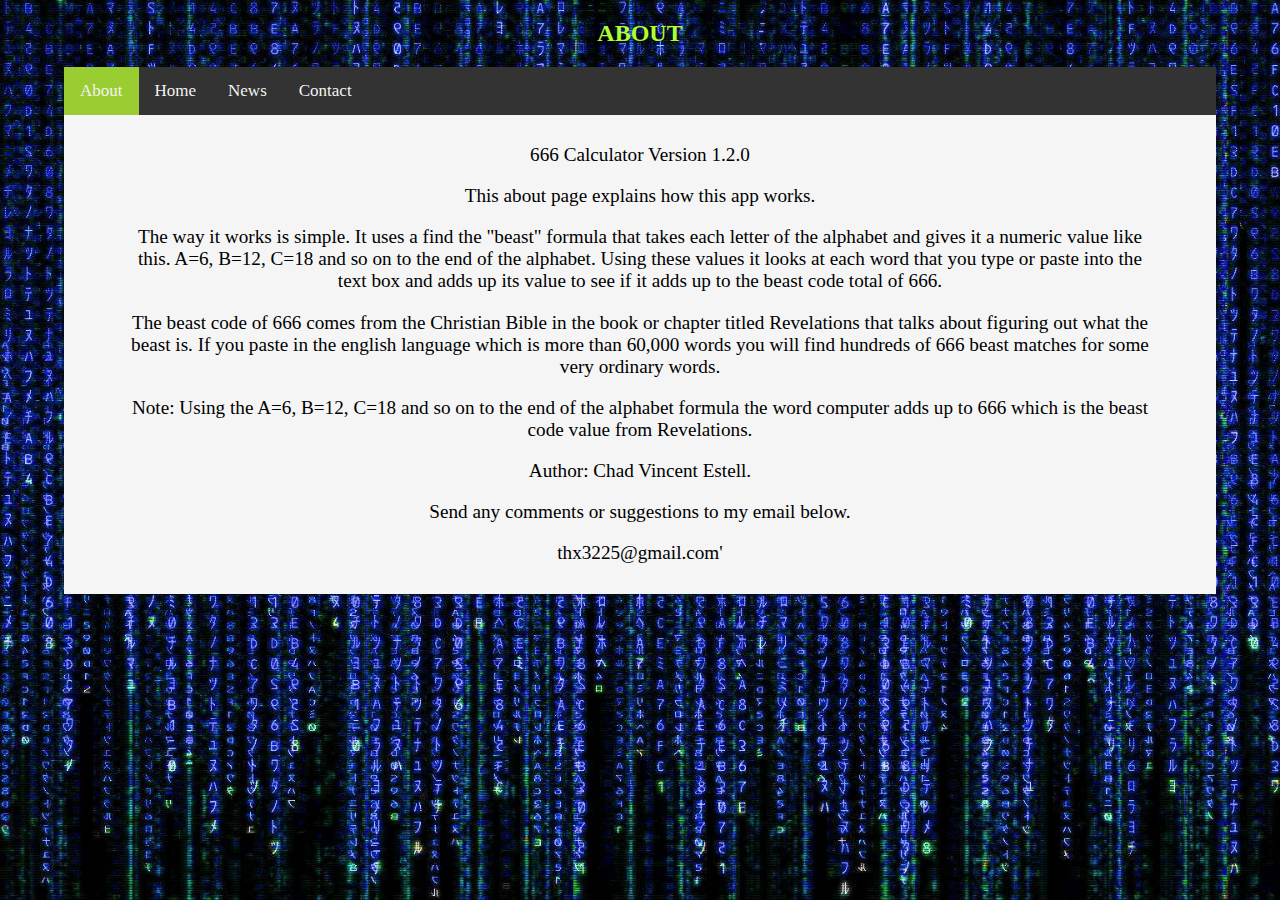
==== about.html @ ac910fd6 "End of day commit - Tuesday October 9th 2018" ====
<!DOCTYPE html>
<html lang="en">
<head>
    <meta charset="UTF-8">
    <meta name="viewport" content="width=device-width, initial-scale=1.0">
    <meta http-equiv="X-UA-Compatible" content="ie=edge">
    <title>About</title>
    <link rel='stylesheet' href='my_calcbeast.css' />
    <!-- Load an icon library to show a hamburger menu (bars) on small screens -->
    <link rel="stylesheet" href="https://cdnjs.cloudflare.com/ajax/libs/font-awesome/4.7.0/css/font-awesome.min.css">
</head>
<body>
<script>
/* Toggle between adding and removing the "responsive" class to topnav when the user clicks on the icon */
    function myFunction() {
        var x = document.getElementById("myTopnav");
        if (x.className === "topnav") {
            x.className += " responsive";
        } else {
            x.className = "topnav";
        }
    }     


</script>

<h2><span>ABOUT</span></h2>
<div class="topnav" id="myTopnav">
        <a href="about.html" class="active">About</a>
        <a href="index.html" >Home</a>
        <a href="#news">News</a>
        <a href="#contact">Contact</a>
        <a href="javascript:void(0);" class="icon" onclick="myFunction()">
        <i class="fa fa-bars"></i>
        </a>
</div>
<div class="backgroundColorBlock">
<p>666 Calculator Version 1.2.0</p>
<p>This about page explains how this app works.</p>
<p>The way it works is simple. It uses a find the "beast" formula that takes each letter 
    of the alphabet and gives it a numeric value like this. A=6, B=12, C=18 and so on to 
    the end of the alphabet. Using these values it looks at each word that you type or paste 
    into the text box and adds up its value to see if it adds up to the beast code total of 666.</p>
<p>The beast code of 666 comes from the Christian Bible in the book or chapter titled Revelations that 
    talks about figuring out what the beast is. If you paste in the english language which is more than 
    60,000 words you will find hundreds of 666 beast matches for some very ordinary words.</p>
<p>Note: Using the A=6, B=12, C=18 and so on to the end of the alphabet formula the word computer adds 
    up to 666 which is the beast code value from Revelations.</p>
<p>Author: Chad Vincent Estell.</p>
<p>Send any comments or suggestions to my email below.</p>
<p>thx3225@gmail.com'</p>
</div>
</body>
</html>
---- my_calcbeast.css ----
.changeText:hover {
    color: red;
    cursor: crosshair;
    text-decoration: underline;
}

.index_title:hover span {display:none}
.index_title:hover:before {
    content:"Click to open \"About\" box!";
    color: greenyellow;
    cursor: crosshair;
    text-decoration: underline;
}



input, submit, button {
    color: black;
    border: 4px solid greenyellow;
    border-radius: 50%;
    padding: 10px;
    margin: 0px;
    
    /* background: yellow; */
}

input:hover, submit:hover, button:hover {

    background: yellow;
    cursor: crosshair;

}

body {
    background: url('60-percent-68735972-matrix-wallpapers.jpg') no-repeat center center fixed; 
    -webkit-background-size: cover;
    -moz-background-size: cover;
    -o-background-size: cover;
    background-size: cover;
    text-align: center;
    /* font-size: 1.2em; */
    color: greenyellow;
    margin-left: auto;
    margin-right: auto;
    width: 90%;
 }

 textarea {
    display: block;
    margin-left: auto;
    margin-right: auto;
    color: black;
    height: 20em;
    width: 100%;
}

textarea:hover {
    border: 5px solid greenyellow;    
}

.backgroundColorBlock {
    margin-top: 0px;
    display: block;
    background-color: whitesmoke;
    padding-top: 10px;
    padding-bottom: 10px;
}

p {
    font-size: 1.2em;
    color: black;
    margin-left: auto;
    margin-right: auto;
    width: 90%;
}

/* Add a black background color to the top navigation */
.topnav {
    background-color: #333;
    overflow: hidden;
}

/* Style the links inside the navigation bar */
.topnav a {
    float: left;
    display: block;
    color: #f2f2f2;
    text-align: center;
    padding: 14px 16px;
    text-decoration: none;
    font-size: 17px;
}

/* Change the color of links on hover */
.topnav a:hover {
    background-color: #ddd;
    color: black;
}

/* Add an active class to highlight the current page */
.active {
    background-color: yellowgreen;
    color: white;
}

/* Hide the link that should open and close the topnav on small screens */
.topnav .icon {
    display: none;
} 






 .center {
    font-size: 1.5em;
    text-align: center;
    color: yellow;
}

.MyContainer, a {
    text-align: center;
}


/*
#loadingmsg {
      color: black;
      background: #fff; 
      padding: 10px;
      position: fixed;
      top: 50%;
      left: 50%;
      z-index: 100;
      margin-right: -25%;
      margin-bottom: -25%;
}
*/


#loadingmsg {
      color: black;
      background: yellow; 
      padding: 10px;
      position: absolute;
      top: 50%;
      left: 50%;
      transform: translate(-50%, -50%);
      z-index: 100;
}

#loadingover {
      background: black;
      z-index: 99;
      width: 100%;
      height: 100%;
      position: fixed;
      top: 0;
      left: 0;
      -ms-filter: "progid:DXImageTransform.Microsoft.Alpha(Opacity=80)";
      filter: alpha(opacity=80);
      -moz-opacity: 0.8;
      -khtml-opacity: 0.7;
      opacity: 0.8;
}

/* Extra small devices (phones, 600px and down) */
@media only screen and (max-width: 600px) {
    
    /* When the screen is less than 600 pixels wide, hide all links, except for the first one ("Home"). Show the link that contains should open and close the topnav (.icon) */
    .topnav a:not(:first-child) {display: none;}
    .topnav a.icon {
      float: right;
      display: block;
    }

    textarea {
        display: block;
        margin-left: auto;
        margin-right: auto;
        color: black;
        height: 7em;
        /* width: 120em; */
        /* width: 90%; */
    } 
    
    input {
        display: block;
        margin-left: auto;
        margin-right: auto;
    }
} 

  /* The "responsive" class is added to the topnav with JavaScript when the user clicks on the icon. This class makes the topnav look good on small screens (display the links vertically instead of horizontally) */
  @media screen and (max-width: 600px) {
    .topnav.responsive {position: relative;}
    .topnav.responsive a.icon {
      position: absolute;
      right: 0;
      top: 0;
    }
    .topnav.responsive a {
      float: none;
      display: block;
      text-align: left;
    }
  } 

/* Small devices (portrait tablets and large phones, 600px and up) */
@media only screen and (min-width: 600px) {
    
    textarea {
        display: block;
        margin-left: auto;
        margin-right: auto;
        color: black;
        height: 12em;
        /* width: 120em; */
        /* width: 90%; */
    }

    input {
        display: block;
        margin-left: auto;
        margin-right: auto;
    }
}

/* Medium devices (landscape tablets, 768px and up) */
@media only screen and (min-width: 768px) {
    
    textarea {
        display: block;
        margin-left: auto;
        margin-right: auto;
        color: black;
        height: 12em;
        /* width: 120em; */
        /* width: 90%; */
    }   

    input {
        display: inline;
        margin-left: auto;
        margin-right: auto;
    }

    button {
        margin-top: 15px;
    }
}

/* Large devices (laptops/desktops, 992px and up) */
@media only screen and (min-width: 992px) {
    textarea {
        display: block;
        margin-left: auto;
        margin-right: auto;
        color: black;
        height: 20em;
        /* width: 120em; */
        /* width: 90%; */
    }   

    input {
        display: inline;
        margin-left: auto;
        margin-right: auto;
    }

    button {
        margin-top: 15px;
    }
}

/* Extra large devices (large laptops and desktops, 1200px and up) */
@media only screen and (min-width: 1200px) {
    textarea {
        display: block;
        /* width: 90%; */
        
        margin-left: auto;
        margin-right: auto;
        color: black;
        height: 20em;
        /* width: 100%; */
        
    }   

    input {
        display: inline;
        margin-left: auto;
        margin-right: auto;
    }

    button {
        margin-top: 15px;
    }
}
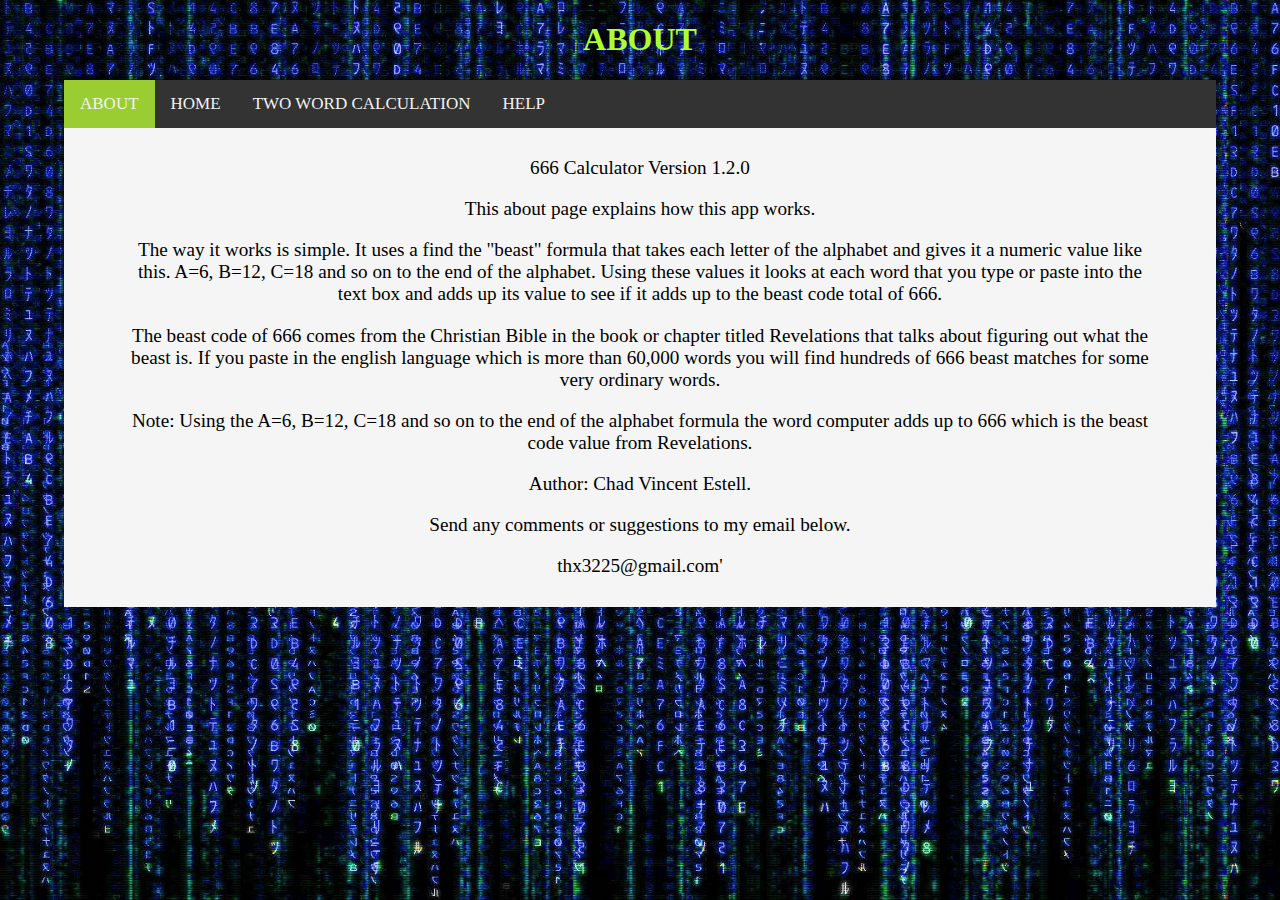
==== commit 4a155209: "end of day changes committed Wednesday October 10 2018" ====
--- a/about.html
+++ b/about.html
@@ -24,15 +24,15 @@
 
 </script>
 
-<h2><span>ABOUT</span></h2>
+<h1><span>ABOUT</span></h1>
 <div class="topnav" id="myTopnav">
-        <a href="about.html" class="active">About</a>
-        <a href="index.html" >Home</a>
-        <a href="#news">News</a>
-        <a href="#contact">Contact</a>
-        <a href="javascript:void(0);" class="icon" onclick="myFunction()">
-        <i class="fa fa-bars"></i>
-        </a>
+    <a href="about.html" class="active">ABOUT</a>
+    <a href="index.html" >HOME</a>
+    <a href="two-pattern.html">TWO WORD CALCULATION</a>
+    <a href="help.html">HELP</a>
+    <a href="javascript:void(0);" class="icon" onclick="myFunction()">
+    <i class="fa fa-bars"></i>
+    </a>
 </div>
 <div class="backgroundColorBlock">
 <p>666 Calculator Version 1.2.0</p>
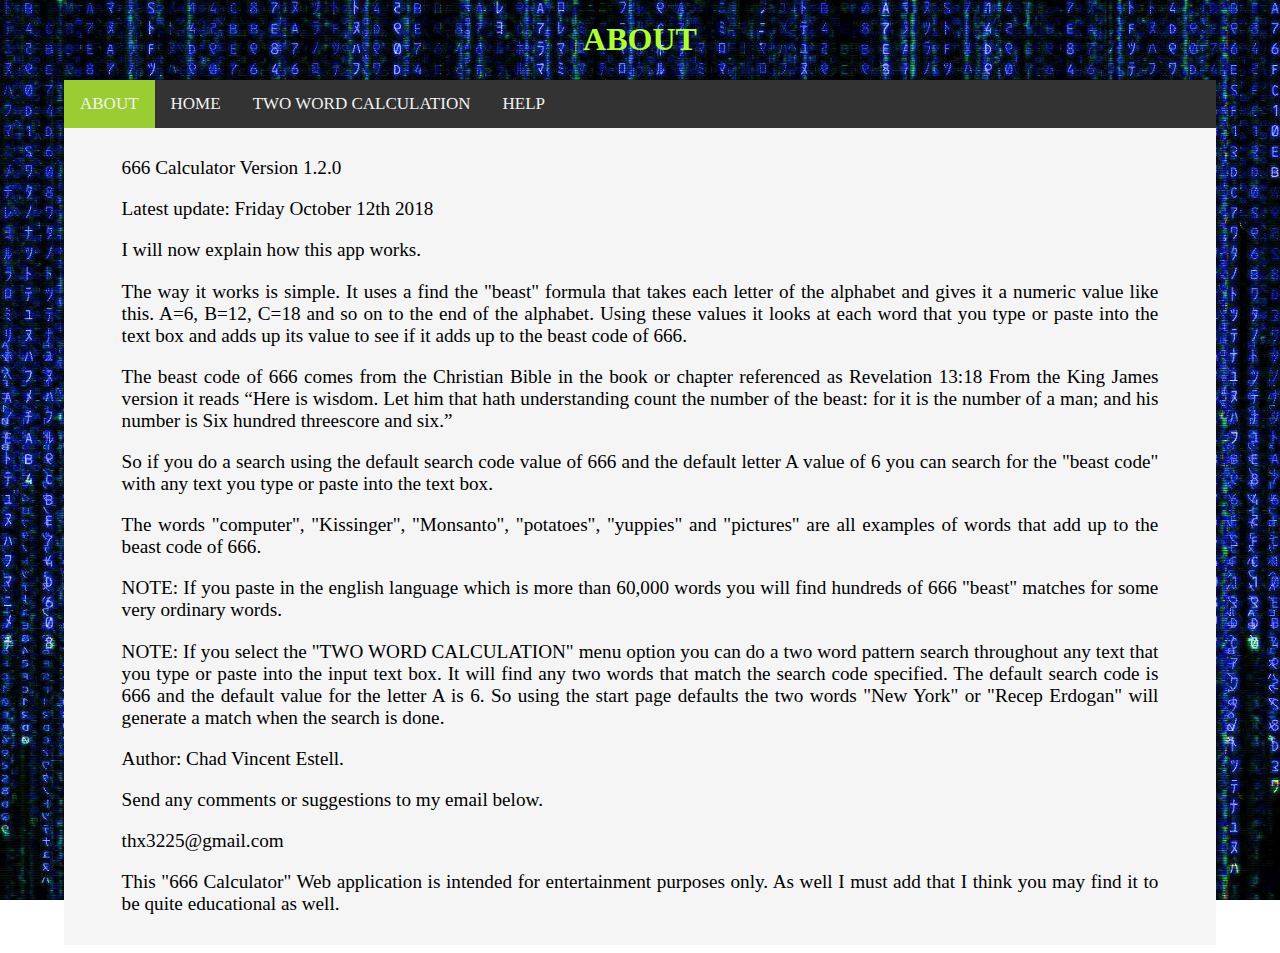
==== commit a63e7276: "end of day commit - almost ready for publication - Two Word Calculation now working - Friday October" ====
--- a/about.html
+++ b/about.html
@@ -35,20 +35,32 @@
     </a>
 </div>
 <div class="backgroundColorBlock">
-<p>666 Calculator Version 1.2.0</p>
-<p>This about page explains how this app works.</p>
-<p>The way it works is simple. It uses a find the "beast" formula that takes each letter 
-    of the alphabet and gives it a numeric value like this. A=6, B=12, C=18 and so on to 
-    the end of the alphabet. Using these values it looks at each word that you type or paste 
-    into the text box and adds up its value to see if it adds up to the beast code total of 666.</p>
-<p>The beast code of 666 comes from the Christian Bible in the book or chapter titled Revelations that 
-    talks about figuring out what the beast is. If you paste in the english language which is more than 
-    60,000 words you will find hundreds of 666 beast matches for some very ordinary words.</p>
-<p>Note: Using the A=6, B=12, C=18 and so on to the end of the alphabet formula the word computer adds 
-    up to 666 which is the beast code value from Revelations.</p>
-<p>Author: Chad Vincent Estell.</p>
-<p>Send any comments or suggestions to my email below.</p>
-<p>thx3225@gmail.com'</p>
+        <p>666 Calculator Version 1.2.0</p>
+        <p>Latest update: Friday October 12th 2018</p>
+        <p>I will now explain how this app works.</p>
+        <p>The way it works is simple. It uses a find the "beast" formula that takes each letter 
+            of the alphabet and gives it a numeric value like this. A=6, B=12, C=18 and so on to 
+            the end of the alphabet. Using these values it looks at each word that you type or paste 
+            into the text box and adds up its value to see if it adds up to the beast code of 666.</p>
+        <p>The beast code of 666 comes from the Christian Bible in the book or chapter referenced as Revelation 13:18
+            From the King James version it reads “Here is wisdom. Let him that hath understanding count the number 
+            of the beast: for it is the number of a man; and his number is Six hundred threescore and six.”</p>
+        <p>So if you do a search using the default search code value of 666 and the default letter A value of 6 you
+            can search for the "beast code" with any text you type or paste into the text box.</p>
+        <p>The words "computer", "Kissinger", "Monsanto", "potatoes", "yuppies" and "pictures" are all examples of 
+            words that add up to the beast code of 666.</p>
+        <p>NOTE: If you paste in the english language which is more than 60,000 words you will find hundreds of 666 
+            "beast" matches for some very ordinary words.</p>
+        <p>NOTE: If you select the "TWO WORD CALCULATION" menu option you can do a two word pattern search
+            throughout any text that you type or paste into the input text box. It will find any two words that
+            match the search code specified. The default search code is 666 and the default value for the letter A is
+            6. So using the start page defaults the two words "New York" or "Recep Erdogan" will generate a match when 
+            the search is done.</p>
+        <p>Author: Chad Vincent Estell.</p>
+        <p>Send any comments or suggestions to my email below.</p>
+        <p>thx3225@gmail.com</p>
+        <p>This "666 Calculator" Web application is intended for entertainment purposes only. As well I must add 
+            that I think you may find it to be quite educational as well.</p>
 </div>
 </body>
 </html>--- a/my_calcbeast.css
+++ b/my_calcbeast.css
@@ -71,6 +71,7 @@
     color: black;
     margin-left: auto;
     margin-right: auto;
+    text-align: justify;
     width: 90%;
 }
 
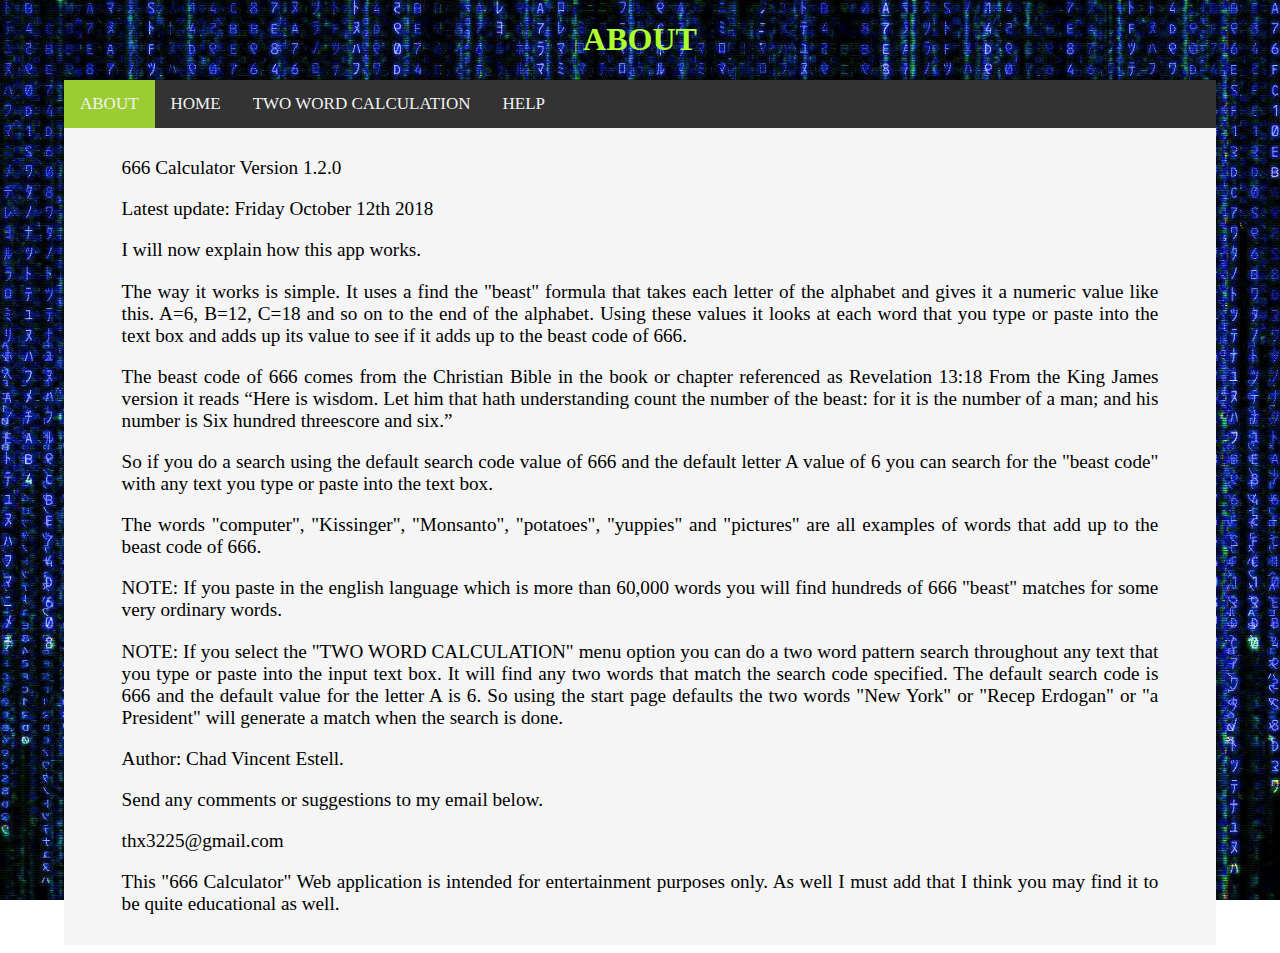
==== commit 43d957f6: "now ready for publication - Two Word Calculation now working - Friday October 12 2018" ====
--- a/about.html
+++ b/about.html
@@ -35,32 +35,34 @@
     </a>
 </div>
 <div class="backgroundColorBlock">
-        <p>666 Calculator Version 1.2.0</p>
-        <p>Latest update: Friday October 12th 2018</p>
-        <p>I will now explain how this app works.</p>
-        <p>The way it works is simple. It uses a find the "beast" formula that takes each letter 
-            of the alphabet and gives it a numeric value like this. A=6, B=12, C=18 and so on to 
-            the end of the alphabet. Using these values it looks at each word that you type or paste 
-            into the text box and adds up its value to see if it adds up to the beast code of 666.</p>
-        <p>The beast code of 666 comes from the Christian Bible in the book or chapter referenced as Revelation 13:18
-            From the King James version it reads “Here is wisdom. Let him that hath understanding count the number 
-            of the beast: for it is the number of a man; and his number is Six hundred threescore and six.”</p>
-        <p>So if you do a search using the default search code value of 666 and the default letter A value of 6 you
-            can search for the "beast code" with any text you type or paste into the text box.</p>
-        <p>The words "computer", "Kissinger", "Monsanto", "potatoes", "yuppies" and "pictures" are all examples of 
-            words that add up to the beast code of 666.</p>
-        <p>NOTE: If you paste in the english language which is more than 60,000 words you will find hundreds of 666 
-            "beast" matches for some very ordinary words.</p>
-        <p>NOTE: If you select the "TWO WORD CALCULATION" menu option you can do a two word pattern search
-            throughout any text that you type or paste into the input text box. It will find any two words that
-            match the search code specified. The default search code is 666 and the default value for the letter A is
-            6. So using the start page defaults the two words "New York" or "Recep Erdogan" will generate a match when 
-            the search is done.</p>
-        <p>Author: Chad Vincent Estell.</p>
-        <p>Send any comments or suggestions to my email below.</p>
-        <p>thx3225@gmail.com</p>
-        <p>This "666 Calculator" Web application is intended for entertainment purposes only. As well I must add 
-            that I think you may find it to be quite educational as well.</p>
+    <p>666 Calculator Version 1.2.0</p>
+    <p>Latest update: Friday October 12th 2018</p>
+    <p>I will now explain how this app works.</p>
+    <p>The way it works is simple. It uses a find the "beast" formula that takes each letter 
+        of the alphabet and gives it a numeric value like this. A=6, B=12, C=18 and so on to 
+        the end of the alphabet. Using these values it looks at each word that you type or paste 
+        into the text box and adds up its value to see if it adds up to the beast code of 666.</p>
+    <p>The beast code of 666 comes from the Christian Bible in the book or chapter referenced as 
+        Revelation 13:18 From the King James version it reads “Here is wisdom. Let him that hath 
+        understanding count the number of the beast: for it is the number of a man; and his number 
+        is Six hundred threescore and six.”</p>
+    <p>So if you do a search using the default search code value of 666 and the default letter A 
+        value of 6 you can search for the "beast code" with any text you type or paste into the 
+        text box.</p>
+    <p>The words "computer", "Kissinger", "Monsanto", "potatoes", "yuppies" and "pictures" are all 
+        examples of words that add up to the beast code of 666.</p>
+    <p>NOTE: If you paste in the english language which is more than 60,000 words you will find 
+        hundreds of 666 "beast" matches for some very ordinary words.</p>
+    <p>NOTE: If you select the "TWO WORD CALCULATION" menu option you can do a two word pattern 
+        search throughout any text that you type or paste into the input text box. It will find any 
+        two words that match the search code specified. The default search code is 666 and the 
+        default value for the letter A is 6. So using the start page defaults the two words 
+        "New York" or "Recep Erdogan" or "a President" will generate a match when the search is done.</p>
+    <p>Author: Chad Vincent Estell.</p>
+    <p>Send any comments or suggestions to my email below.</p>
+    <p>thx3225@gmail.com</p>
+    <p>This "666 Calculator" Web application is intended for entertainment purposes only. As well 
+        I must add that I think you may find it to be quite educational as well.</p>
 </div>
 </body>
 </html>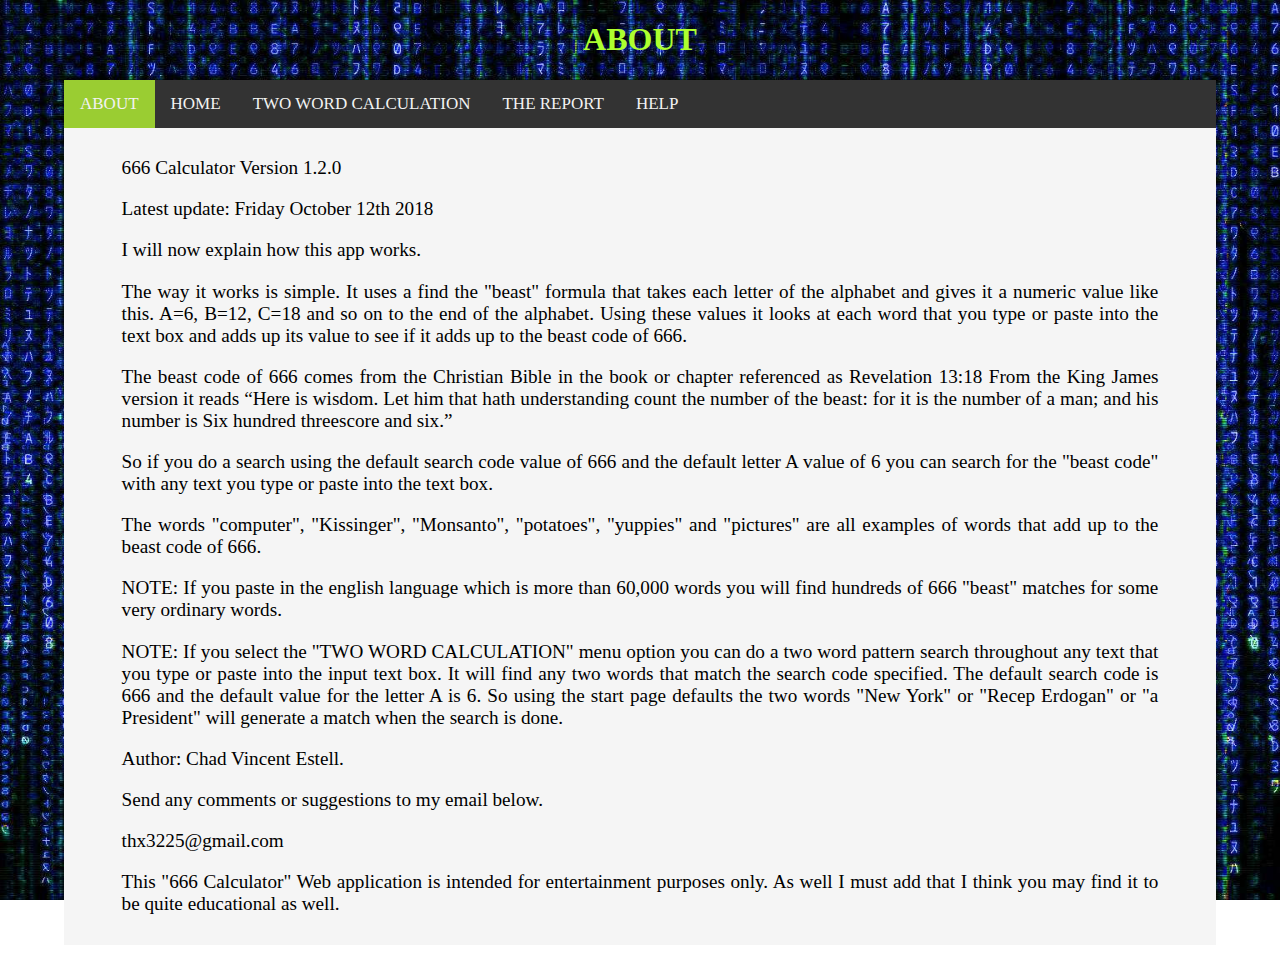
==== commit a6ace77d: "end of day - small improvement with Report Time Stamt Monday October 15 2018" ====
--- a/about.html
+++ b/about.html
@@ -21,7 +21,6 @@
         }
     }     
 
-
 </script>
 
 <h1><span>ABOUT</span></h1>
@@ -29,6 +28,7 @@
     <a href="about.html" class="active">ABOUT</a>
     <a href="index.html" >HOME</a>
     <a href="two-pattern.html">TWO WORD CALCULATION</a>
+    <a href="calc-result.html" >THE REPORT</a>
     <a href="help.html">HELP</a>
     <a href="javascript:void(0);" class="icon" onclick="myFunction()">
     <i class="fa fa-bars"></i>
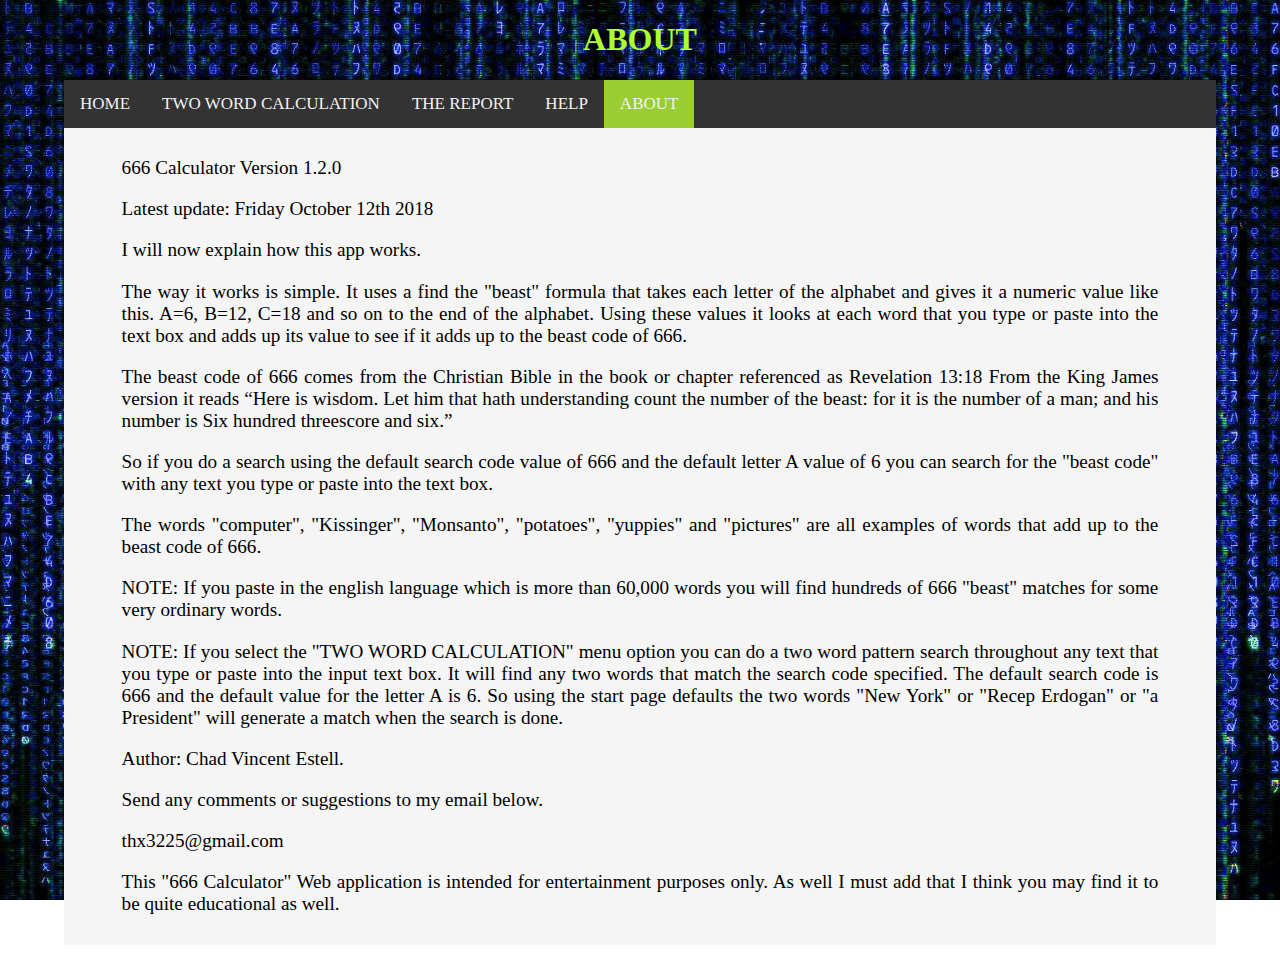
==== commit 106a888c: "updated the menu November 3rd 2018" ====
--- a/about.html
+++ b/about.html
@@ -25,11 +25,12 @@
 
 <h1><span>ABOUT</span></h1>
 <div class="topnav" id="myTopnav">
-    <a href="about.html" class="active">ABOUT</a>
+    
     <a href="index.html" >HOME</a>
     <a href="two-pattern.html">TWO WORD CALCULATION</a>
     <a href="calc-result.html" >THE REPORT</a>
     <a href="help.html">HELP</a>
+    <a href="about.html" class="active">ABOUT</a>
     <a href="javascript:void(0);" class="icon" onclick="myFunction()">
     <i class="fa fa-bars"></i>
     </a>
